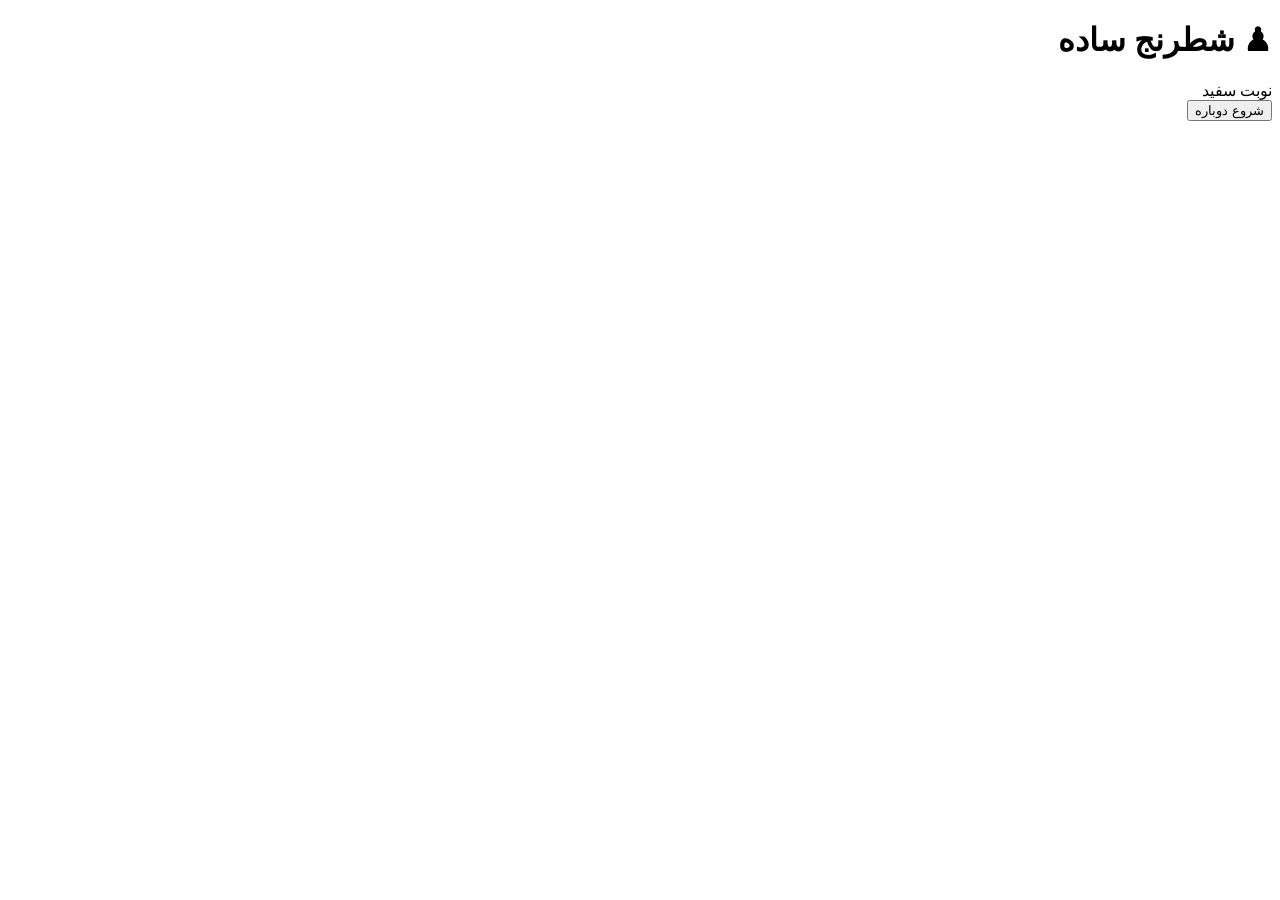
==== index.html @ 08718fb8 "Create simple chess game" ====
<!doctype html>
<html lang="fa" dir="rtl">
<head>
<meta charset="UTF-8"><meta name="viewport" content="width=device-width,initial-scale=1">
<title>شطرنج ساده</title><link rel="stylesheet" href="style.css">
</head><body>
<div class="game"><h1>♟ شطرنج ساده</h1><div id="info">نوبت سفید</div><div id="board" aria-label="صفحه شطرنج"></div><button id="reset">شروع دوباره</button></div>
<script src="script.js"></script>
</body></html>
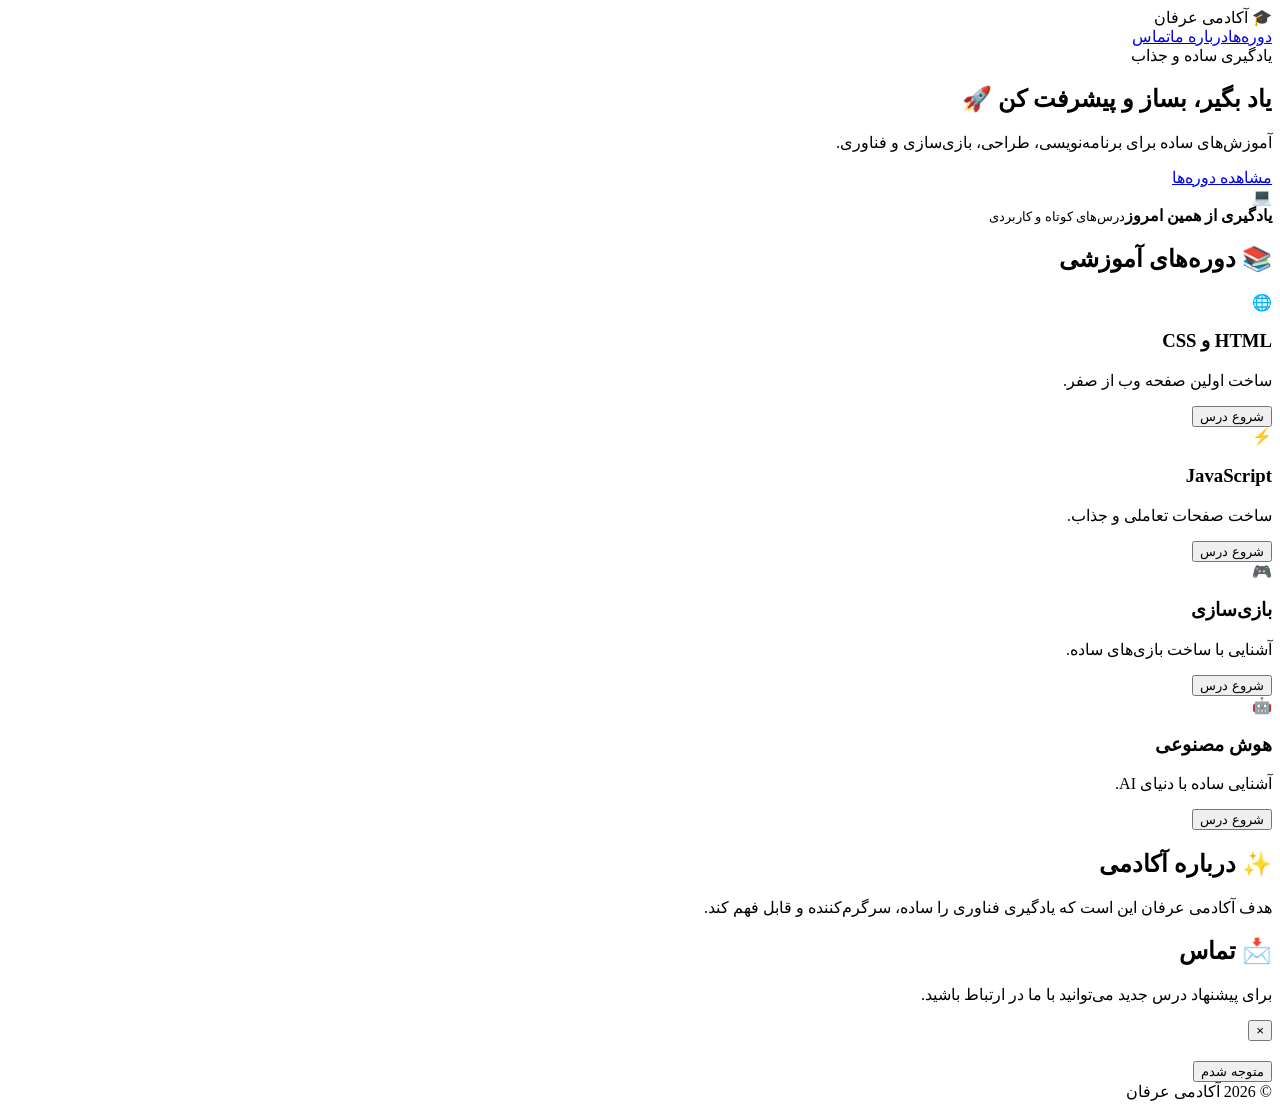
==== commit 76a4a690: "Create Erfan Academy homepage" ====
--- a/index.html
+++ b/index.html
@@ -1,9 +1,16 @@
 <!doctype html>
 <html lang="fa" dir="rtl">
 <head>
-<meta charset="UTF-8"><meta name="viewport" content="width=device-width,initial-scale=1">
-<title>شطرنج ساده</title><link rel="stylesheet" href="style.css">
-</head><body>
-<div class="game"><h1>♟ شطرنج ساده</h1><div id="info">نوبت سفید</div><div id="board" aria-label="صفحه شطرنج"></div><button id="reset">شروع دوباره</button></div>
-<script src="script.js"></script>
+<meta charset="utf-8"><meta name="viewport" content="width=device-width,initial-scale=1">
+<title>آکادمی عرفان | آموزش آنلاین</title>
+<link rel="stylesheet" href="style.css">
+</head>
+<body>
+<header><div class="brand">🎓 آکادمی عرفان</div><nav><a href="#courses">دوره‌ها</a><a href="#about">درباره ما</a><a href="#contact">تماس</a></nav></header>
+<main><section class="hero"><div><span class="badge">یادگیری ساده و جذاب</span><h1>یاد بگیر، <strong>بساز</strong> و پیشرفت کن 🚀</h1><p>آموزش‌های ساده برای برنامه‌نویسی، طراحی، بازی‌سازی و فناوری.</p><a class="btn" href="#courses">مشاهده دوره‌ها</a></div><div class="hero-card">💻<br><b>یادگیری از همین امروز</b><small>درس‌های کوتاه و کاربردی</small></div></section>
+<section id="courses"><h2>📚 دوره‌های آموزشی</h2><div class="grid"><article><span>🌐</span><h3>HTML و CSS</h3><p>ساخت اولین صفحه وب از صفر.</p><button onclick="openLesson('HTML و CSS','با HTML ساختار صفحه را می‌سازیم و با CSS ظاهر آن را زیباتر می‌کنیم.')">شروع درس</button></article><article><span>⚡</span><h3>JavaScript</h3><p>ساخت صفحات تعاملی و جذاب.</p><button onclick="openLesson('JavaScript','در این دوره با متغیرها، شرط‌ها، رویدادها و ساخت برنامه‌های ساده آشنا می‌شویم.')">شروع درس</button></article><article><span>🎮</span><h3>بازی‌سازی</h3><p>آشنایی با ساخت بازی‌های ساده.</p><button onclick="openLesson('بازی‌سازی','ایده بازی را طراحی می‌کنیم و قدم‌به‌قدم منطق یک بازی ساده را یاد می‌گیریم.')">شروع درس</button></article><article><span>🤖</span><h3>هوش مصنوعی</h3><p>آشنایی ساده با دنیای AI.</p><button onclick="openLesson('هوش مصنوعی','هوش مصنوعی چیست؟ مدل‌های هوشمند چگونه کار می‌کنند و چگونه از آن‌ها درست استفاده کنیم؟')">شروع درس</button></article></div></section>
+<section id="about" class="about"><h2>✨ درباره آکادمی</h2><p>هدف آکادمی عرفان این است که یادگیری فناوری را ساده، سرگرم‌کننده و قابل فهم کند.</p></section>
+<section id="contact" class="about"><h2>📩 تماس</h2><p>برای پیشنهاد درس جدید می‌توانید با ما در ارتباط باشید.</p></section></main>
+<div id="modal" class="modal" onclick="if(event.target===this)closeLesson()"><div class="modal-box"><button class="close" onclick="closeLesson()">×</button><h2 id="lessonTitle"></h2><p id="lessonText"></p><button class="btn" onclick="closeLesson()">متوجه شدم</button></div></div>
+<footer>© 2026 آکادمی عرفان</footer><script src="app.js"></script>
 </body></html>
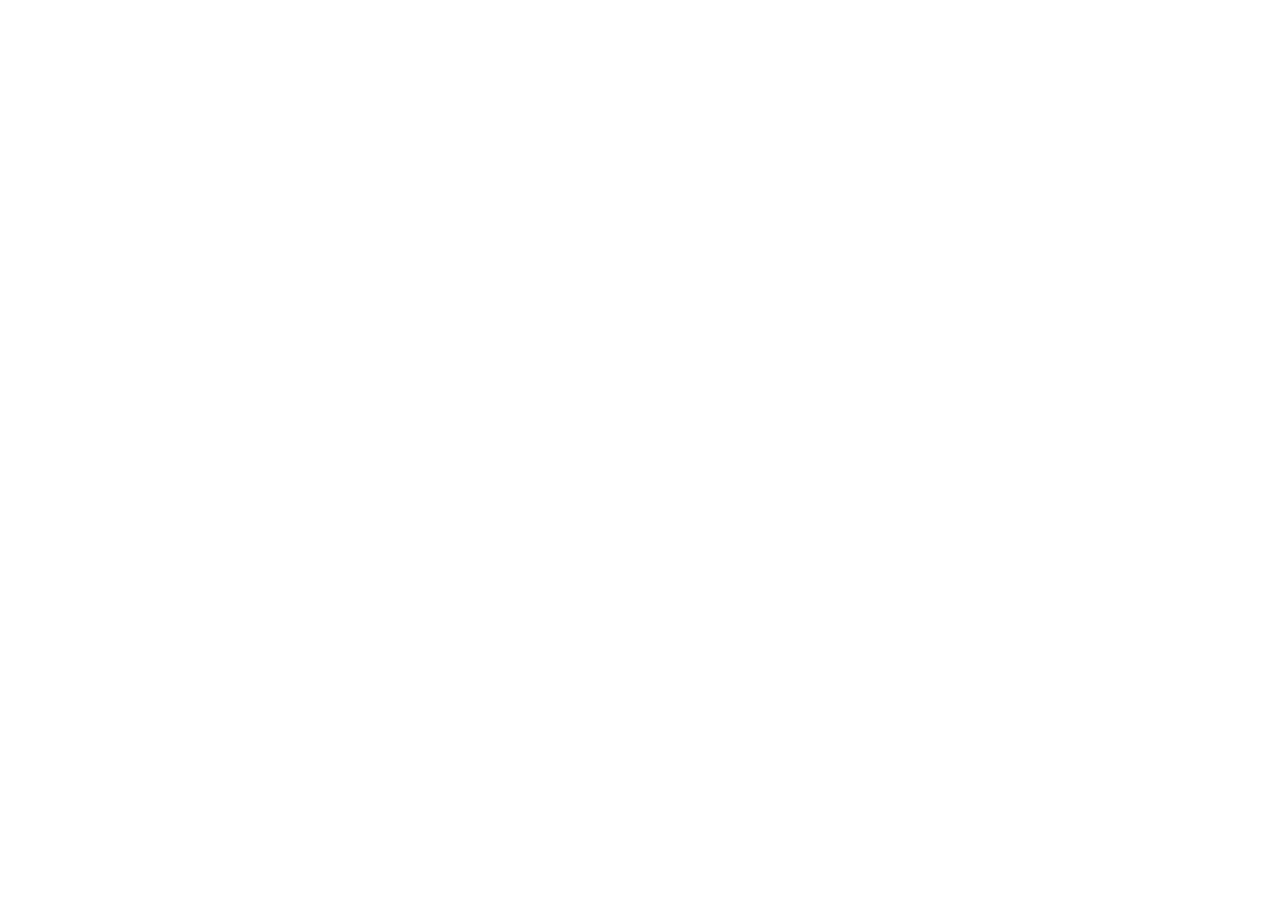
==== commit 6e69fcb1: "Add Erfan Online Class V1 entry page" ====
--- a/index.html
+++ b/index.html
@@ -1,16 +1 @@
-<!doctype html>
-<html lang="fa" dir="rtl">
-<head>
-<meta charset="utf-8"><meta name="viewport" content="width=device-width,initial-scale=1">
-<title>آکادمی عرفان | آموزش آنلاین</title>
-<link rel="stylesheet" href="style.css">
-</head>
-<body>
-<header><div class="brand">🎓 آکادمی عرفان</div><nav><a href="#courses">دوره‌ها</a><a href="#about">درباره ما</a><a href="#contact">تماس</a></nav></header>
-<main><section class="hero"><div><span class="badge">یادگیری ساده و جذاب</span><h1>یاد بگیر، <strong>بساز</strong> و پیشرفت کن 🚀</h1><p>آموزش‌های ساده برای برنامه‌نویسی، طراحی، بازی‌سازی و فناوری.</p><a class="btn" href="#courses">مشاهده دوره‌ها</a></div><div class="hero-card">💻<br><b>یادگیری از همین امروز</b><small>درس‌های کوتاه و کاربردی</small></div></section>
-<section id="courses"><h2>📚 دوره‌های آموزشی</h2><div class="grid"><article><span>🌐</span><h3>HTML و CSS</h3><p>ساخت اولین صفحه وب از صفر.</p><button onclick="openLesson('HTML و CSS','با HTML ساختار صفحه را می‌سازیم و با CSS ظاهر آن را زیباتر می‌کنیم.')">شروع درس</button></article><article><span>⚡</span><h3>JavaScript</h3><p>ساخت صفحات تعاملی و جذاب.</p><button onclick="openLesson('JavaScript','در این دوره با متغیرها، شرط‌ها، رویدادها و ساخت برنامه‌های ساده آشنا می‌شویم.')">شروع درس</button></article><article><span>🎮</span><h3>بازی‌سازی</h3><p>آشنایی با ساخت بازی‌های ساده.</p><button onclick="openLesson('بازی‌سازی','ایده بازی را طراحی می‌کنیم و قدم‌به‌قدم منطق یک بازی ساده را یاد می‌گیریم.')">شروع درس</button></article><article><span>🤖</span><h3>هوش مصنوعی</h3><p>آشنایی ساده با دنیای AI.</p><button onclick="openLesson('هوش مصنوعی','هوش مصنوعی چیست؟ مدل‌های هوشمند چگونه کار می‌کنند و چگونه از آن‌ها درست استفاده کنیم؟')">شروع درس</button></article></div></section>
-<section id="about" class="about"><h2>✨ درباره آکادمی</h2><p>هدف آکادمی عرفان این است که یادگیری فناوری را ساده، سرگرم‌کننده و قابل فهم کند.</p></section>
-<section id="contact" class="about"><h2>📩 تماس</h2><p>برای پیشنهاد درس جدید می‌توانید با ما در ارتباط باشید.</p></section></main>
-<div id="modal" class="modal" onclick="if(event.target===this)closeLesson()"><div class="modal-box"><button class="close" onclick="closeLesson()">×</button><h2 id="lessonTitle"></h2><p id="lessonText"></p><button class="btn" onclick="closeLesson()">متوجه شدم</button></div></div>
-<footer>© 2026 آکادمی عرفان</footer><script src="app.js"></script>
-</body></html>+<!doctype html><html lang="fa" dir="rtl"><head><meta charset="utf-8"><meta name="viewport" content="width=device-width,initial-scale=1"><title>Erfan Online Class</title><link rel="stylesheet" href="style.css"></head><body><div id="app"></div><script src="app.js"></script></body></html>
--- a/style.css
+++ b/style.css
@@ -0,0 +1 @@
+*{box-sizing:border-box}body{margin:0;background:#fff;color:#222;font-family:Tahoma,Arial,sans-serif;line-height:1.8}header{height:72px;border-bottom:1px solid #eee;display:flex;align-items:center;justify-content:space-between;padding:0 6%;position:sticky;top:0;background:#fff;z-index:5}.brand{font-weight:800;font-size:20px;color:#111;text-decoration:none}nav{display:flex;gap:20px;align-items:center}nav a{color:#444;text-decoration:none}.outline{border:1px solid #ddd;padding:5px 14px;border-radius:9px}main{max-width:1100px;margin:auto;padding:45px 20px}.hero{display:grid;grid-template-columns:1.4fr .6fr;gap:30px;align-items:center;min-height:470px}.tag{display:inline-block;background:#f5f5f5;padding:5px 12px;border-radius:20px;color:#555}.hero h1{font-size:clamp(35px,6vw,62px);line-height:1.25;margin:18px 0}.hero h1 b{color:#111}.hero p{font-size:18px;color:#666}.btn{display:inline-block;background:#111;color:#fff;text-decoration:none;border:0;padding:11px 20px;border-radius:10px;cursor:pointer}.hero-box{background:#f7f7f7;border:1px solid #eee;border-radius:24px;padding:55px 25px;text-align:center;font-size:75px}.hero-box strong,.hero-box small{display:block;font-size:18px}.hero-box small{font-size:14px;color:#777}section{margin:60px 0}.cards{display:grid;grid-template-columns:repeat(3,1fr);gap:18px}.cards article,.course,.formbox,.lesson{border:1px solid #e8e8e8;border-radius:16px;padding:22px;background:#fff;box-shadow:0 5px 20px #00000008}.cards span{font-size:40px}.cards h3{margin:5px 0}.cards p,.course p{color:#666}.cards a{color:#111;font-weight:bold}.about{background:#fafafa;border-radius:18px;padding:30px}.grid{display:grid;grid-template-columns:repeat(3,1fr);gap:18px}.course .icon{font-size:38px}.price{font-weight:bold;font-size:18px}.formbox{max-width:460px;margin:70px auto}.formbox input{width:100%;padding:12px;margin:7px 0;border:1px solid #ddd;border-radius:9px;font:inherit}.formbox button{width:100%;margin:10px 0}.error{color:#c00}.lesson{max-width:800px;margin:auto}.lesson video{width:100%;border-radius:12px;background:#111}footer{text-align:center;border-top:1px solid #eee;padding:25px;color:#777}@media(max-width:700px){header{height:auto;padding:15px 4%;align-items:flex-start}nav{gap:8px;flex-wrap:wrap;justify-content:flex-end}.hero,.cards,.grid{grid-template-columns:1fr}.hero{min-height:auto}}
